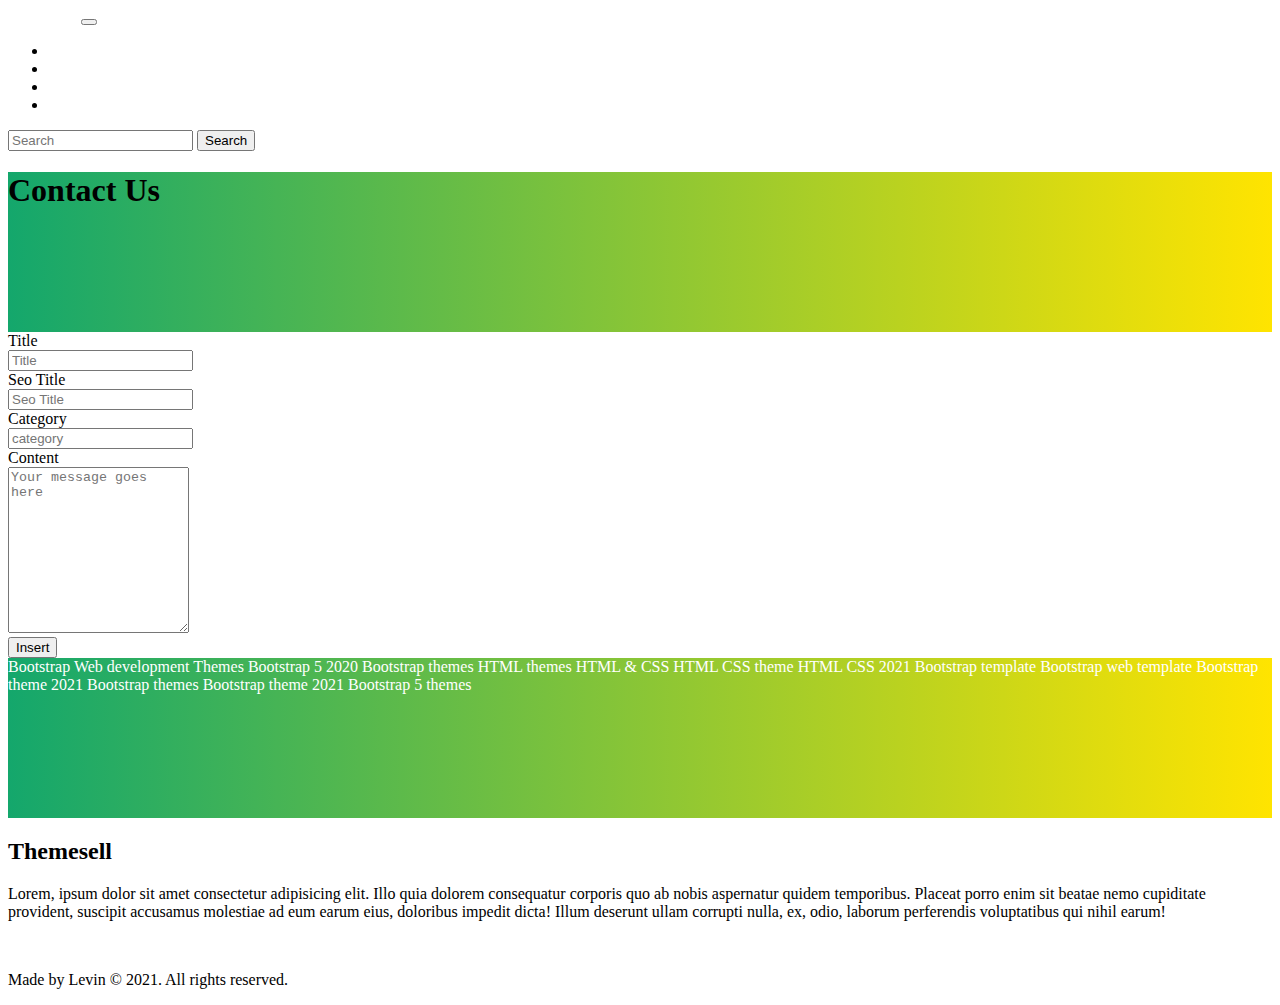
==== admin/insert_post.html @ 227a4a58 "insert post php" ====
<!DOCTYPE html>
<html lang="en">

<head>
  <meta charset="UTF-8">
  <meta http-equiv="X-UA-Compatible" content="IE=edge">
  <meta name="viewport" content="width=device-width, initial-scale=1.0">
  <title>ThemeSell - Contact Us</title>
  <link rel="stylesheet" href="../style.css">
  <style>
    .hero {
      min-height: 10rem;
    }

    textarea {
      height: 10rem;
    }
  </style>
  <link href="https://cdn.jsdelivr.net/npm/bootstrap@5.0.2/dist/css/bootstrap.min.css" rel="stylesheet"
    integrity="sha384-EVSTQN3/azprG1Anm3QDgpJLIm9Nao0Yz1ztcQTwFspd3yD65VohhpuuCOmLASjC" crossorigin="anonymous">
</head>

<body>

  <nav class="navbar navbar-expand-lg navbar-light bg-light">
    <div class="container-fluid">
      <a class="navbar-brand text-dark fs-4 p-3  " href="#">ThemeSell</a>
      <button class="navbar-toggler" type="button" data-bs-toggle="collapse" data-bs-target="#navbarSupportedContent"
        aria-controls="navbarSupportedContent" aria-expanded="false" aria-label="Toggle navigation">
        <span class="navbar-toggler-icon"></span>
      </button>
      <div class="collapse navbar-collapse" id="navbarSupportedContent">
        <ul class="navbar-nav me-auto mb-2 mb-lg-0">
          <li class="nav-item">
            <a class="nav-link active text-dark" aria-current="page" href="#">Home</a>
          </li>
          <li class="nav-item">
            <a class="nav-link text-dark " href="#">Link</a>
          </li>
          <li class="nav-item">
            <a class="nav-link text-dark" href="#">Link</a>
          </li>
          <li class="nav-item">
            <a class="nav-link text-dark" href="#">Link</a>
          </li>
        </ul>
        <form class="d-flex">
          <input class="form-control me-2" type="search" placeholder="Search" aria-label="Search">
          <button class="btn btn-success" type="submit">Search</button>
        </form>
      </div>
    </div>
  </nav>
  <section class="hero py-2 d-flex align-items-center ">
    <div class="container">
      <div class="d-flex justify-content-center">
        <h1 class="fs-2 text-white">Contact Us</h1>

      </div>
    </div>
  </section>
  <main class="content bg-light container py-4">
    <div class="row justify-content-center">
      <form class="col-md-6 w-80" method="post" action="http://localhost:7882/themesell/admin/php/insert_post.php">
        <input name="author" type="hidden" value="1">

        <div class="form-group row mb-2">
          <label for="inputEmail3" class="col-sm-2 col-form-label">Title</label>
          <div class="col-sm-10">
            <input name="title" type="text" class="form-control" id="" placeholder="Title">
          </div>
        </div>
        <div class="form-group row mb-2">
          <label for="inputPassword3" class="col-sm-2 col-form-label">Seo Title</label>
          <div class="col-sm-10">
            <input name="seotitle" type="text" class="form-control" id="" placeholder="Seo Title">
          </div>
        </div>
        <div class="form-group row mb-2">
          <label for="inputPassword3" class="col-sm-2 col-form-label">Category</label>
          <div class="col-sm-10">
            <input name="category" type="text" class="form-control" id="" placeholder="category">
          </div>
        </div>
        <div class="form-group row mb-2">
          <label for="inputPassword3" class="col-sm-2 col-form-label">Content</label>
          <div class="col-sm-10">
            <textarea name="content" class="form-control" id="" placeholder="Your message goes here"></textarea>
          </div>
        </div>
        <div class="form-group row">
          <div class="col-sm-10">
            <button type="submit" class="btn btn-success">Insert</button>
          </div>
        </div>
      </form>
    </div>

  </main>
  <section class="hero p-2 text-center ">
    <div class="d-flex py-5 container justify-content-center  flex-wrap">
      <a href="" class="badge bg-dark fs-5 m-2">Bootstrap</a>
      <a href="" class="badge bg-dark fs-5 m-2">Web development</a>
      <a href="" class="badge bg-dark fs-5 m-2">Themes</a>
      <a href="" class="badge bg-dark fs-5 m-2">Bootstrap 5</a>
      <a href="" class="badge bg-dark fs-5 m-2">2020</a>
      <a href="" class="badge bg-dark fs-5 m-2">Bootstrap themes</a>
      <a href="" class="badge bg-dark fs-5 m-2">HTML themes</a>
      <a href="" class="badge bg-dark fs-5 m-2">HTML &amp; CSS</a>
      <a href="" class="badge bg-dark fs-5 m-2">HTML CSS theme</a>
      <a href="" class="badge bg-dark fs-5 m-2">HTML CSS 2021</a>
      <a href="" class="badge bg-dark fs-5 m-2">Bootstrap template</a>
      <a href="" class="badge bg-dark fs-5 m-2">Bootstrap web template</a>
      <a href="" class="badge bg-dark fs-5 m-2">Bootstrap theme 2021</a>
      <a href="" class="badge bg-dark fs-5 m-2">Bootstrap themes</a>
      <a href="" class="badge bg-dark fs-5 m-2">Bootstrap theme 2021</a>
      <a href="" class="badge bg-dark fs-5 m-2">Bootstrap 5 themes</a>
    </div>
  </section>
  <footer class="bg-dark text-white pt-4 pb-4">
    <div class="container text-center">
      <h2 class="font-bold">Themesell</h2>
      <p>Lorem, ipsum dolor sit amet consectetur adipisicing elit. Illo quia dolorem consequatur corporis quo ab
        nobis aspernatur quidem temporibus. Placeat porro enim sit beatae nemo cupiditate provident, suscipit
        accusamus molestiae ad eum earum eius, doloribus impedit dicta! Illum deserunt ullam corrupti nulla, ex,
        odio, laborum perferendis voluptatibus qui nihil earum!</p>
      <div class="d-flex flex-wrap justify-content-center">
        <a href="" class="badge bg-success fs-6 p-2 m-1">Privacy policy</a>
        <a href="" class="badge bg-success fs-6 p-2 m-1">Terms of service</a>
        <a href="" class="badge bg-success fs-6 p-2 m-1">Contact us</a>
        <a href="" class="badge bg-success fs-6 p-2 m-1">About us</a>
        <a href="" class="badge bg-success fs-6 p-2 m-1">Home</a>
      </div>
    </div>
    <div class="credits text-center py-4">
      <p>Made by Levin &copy; 2021. All rights reserved.</p>
    </div>
  </footer>
  <script src="https://cdn.jsdelivr.net/npm/bootstrap@5.0.2/dist/js/bootstrap.bundle.min.js"
    integrity="sha384-MrcW6ZMFYlzcLA8Nl+NtUVF0sA7MsXsP1UyJoMp4YLEuNSfAP+JcXn/tWtIaxVXM" crossorigin="anonymous">
  </script>
</body>

</html>
---- style.css ----
.hero{
    min-height:20rem;
    background: linear-gradient(to right, #14a76c, #ffe400);
}
a{
    text-decoration:none !important;
    color: white !important;
}
a:hover{
    color: lightgoldenrodyellow !important;
}
img.rounded-circle{
    width: 100px;
    height: 100px;
    object-fit: cover;
}
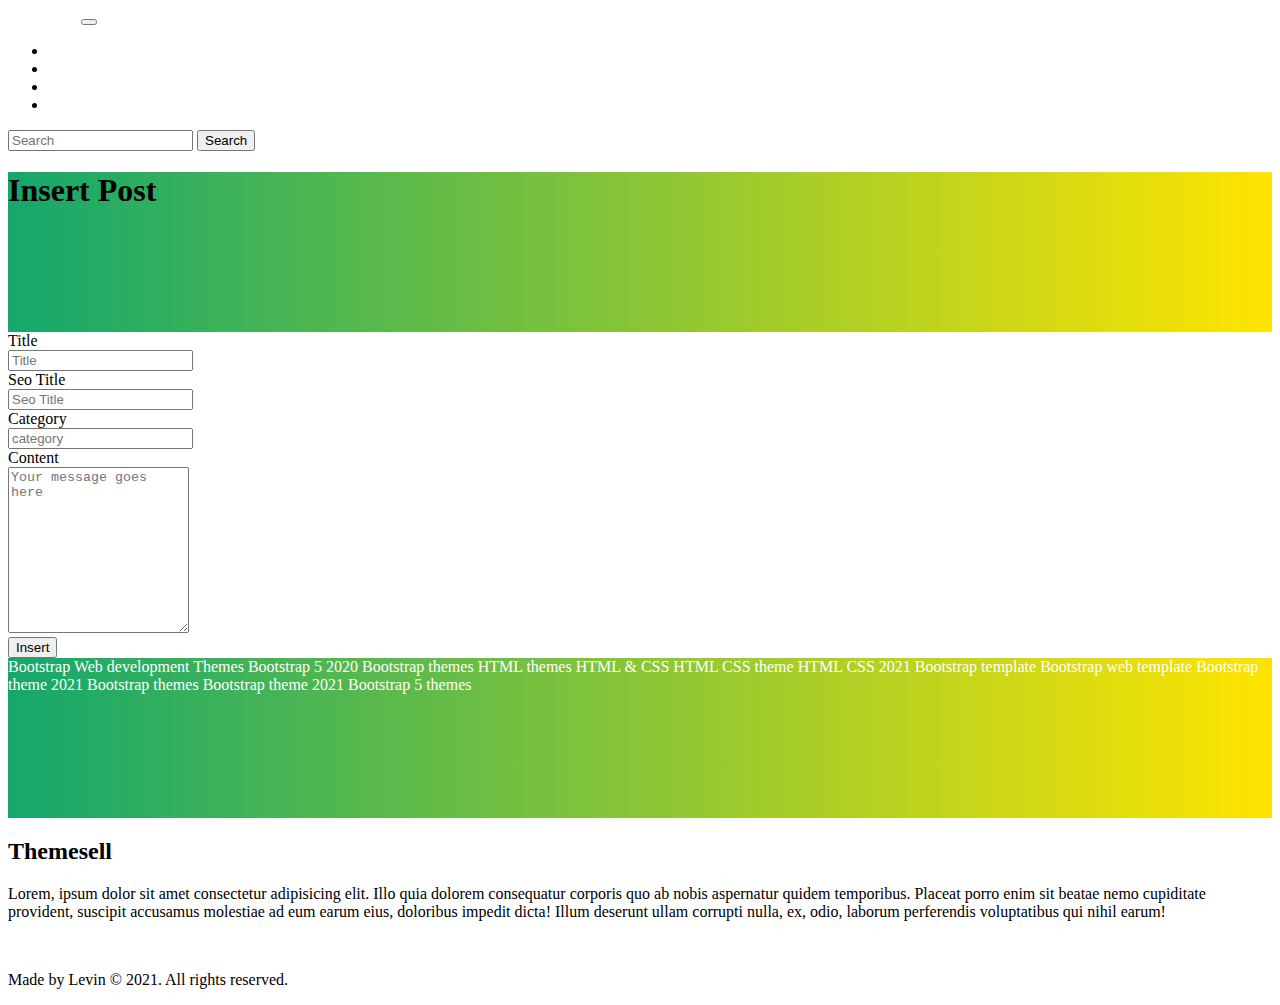
==== commit 6da6b42c: "dosplay posts" ====
--- a/admin/insert_post.html
+++ b/admin/insert_post.html
@@ -5,7 +5,7 @@
   <meta charset="UTF-8">
   <meta http-equiv="X-UA-Compatible" content="IE=edge">
   <meta name="viewport" content="width=device-width, initial-scale=1.0">
-  <title>ThemeSell - Contact Us</title>
+  <title>ThemeSell - Insert Post</title>
   <link rel="stylesheet" href="../style.css">
   <style>
     .hero {
@@ -54,7 +54,7 @@
   <section class="hero py-2 d-flex align-items-center ">
     <div class="container">
       <div class="d-flex justify-content-center">
-        <h1 class="fs-2 text-white">Contact Us</h1>
+        <h1 class="fs-2 text-white">Insert Post</h1>
 
       </div>
     </div>
